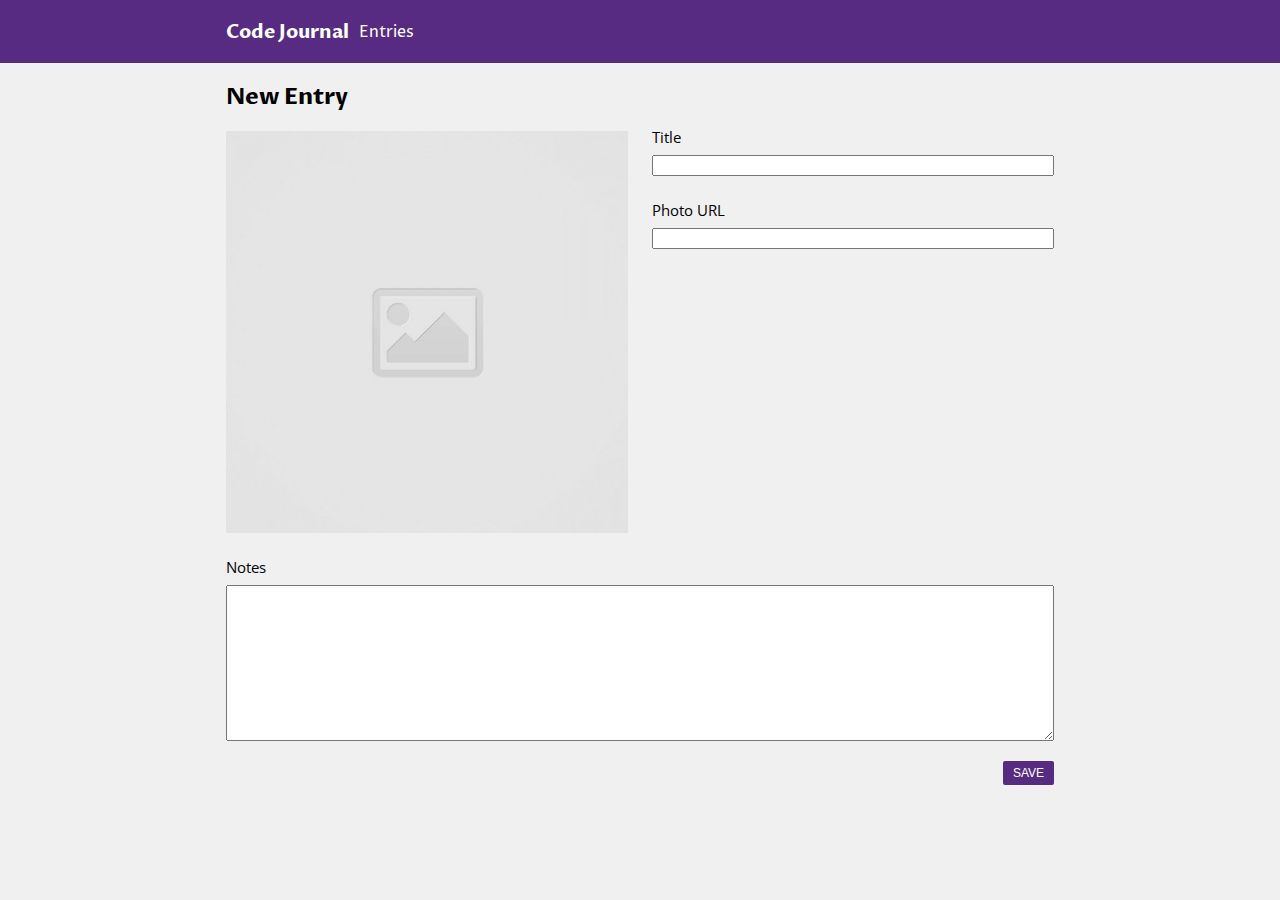
==== index.html @ 32ec37d5 "Updated the DOMContentLoaded call back function so it uses the viewSwap function to show the view wh" ====
<!DOCTYPE html>
<html lang="en">

<head>
  <meta charset="UTF-8">
  <meta name="viewport" content="width=device-width, initial-scale=1.0">
  <title>Code Journal</title>
  <link rel="icon" href="images/favicon.ico">
  <link rel="stylesheet" href="https://cdnjs.cloudflare.com/ajax/libs/font-awesome/6.0.0/css/all.min.css"
    integrity="sha512-9usAa10IRO0HhonpyAIVpjrylPvoDwiPUiKdWk5t3PyolY1cOd4DSE0Ga+ri4AuTroPR5aQvXU9xC6qOPnzFeg=="
    crossorigin="anonymous" referrerpolicy="no-referrer" />
  <link rel="stylesheet" href="css/reset.css">
  <link rel="stylesheet" href="css/layout.css">
  <link rel="stylesheet" href="css/styles.css">
  <link rel="preconnect" href="https://fonts.googleapis.com">
  <link rel="preconnect" href="https://fonts.gstatic.com" crossorigin>
  <link href="https://fonts.googleapis.com/css2?family=Open+Sans:wght@600&display=swap" rel="stylesheet">
  <link rel="preconnect" href="https://fonts.googleapis.com">
  <link rel="preconnect" href="https://fonts.gstatic.com" crossorigin>
  <link href="https://fonts.googleapis.com/css2?family=Proza+Libre&display=swap" rel="stylesheet">

</head>

<body>
  <header>
    <div class="container">
      <div class="row">
        <div class="column-full">
          <div class="tab-title">
            <div class="title-wrapper">
              <h3>Code Journal</h3>
              <div class="entries-link">
                <a href="" id="entries-click">Entries</a>
              </div>
            </div>
          </div>
        </div>
      </div>
    </div>
  </header>


  <main class="container">
    <div data-view="entry-form" class="">
      <form>
        <div class="row">
          <div class="column-half">
            <div class="picTitle">
              <h2>New Entry</h2>
            </div>
            <div class="picture">
              <img src="/images/placeholder-image-square.jpg" alt="placeholder icon">
            </div>
          </div>
          <div class="column-half">
            <div class="right">
              <label for="title">Title</label><br>
              <input id="title" type="text" name="page-title" required>
              <label for="url">Photo URL</label><br>
              <input id="url" name="photoURL" type="text" required>
            </div>
          </div>
        </div>

        <div class="row">
          <div class="column-full">
            <div>
              <label for="notes">Notes</label><br>
              <textarea id="notes" cols="40" rows="10" required name="message"></textarea>
            </div>
          </div>
        </div>

        <div class="row">
          <div class="column-full">
            <div class="button">
              <button type="submit" id="save">SAVE</button>
            </div>
          </div>
        </div>
      </form>
    </div>


    <div data-view="entries" class="">
      <div class="row">
        <div class="column-full">
          <div class="page-title">
            <div class="title-wrapper-2">
              <h2>Entries</h2>
              <div class="new">
                <a href="" id="new-entry-button">NEW</a>
              </div>
            </div>
          </div>
        </div>
      </div>

      <div>
        <ul id="entries-input">

        </ul>
        <p class="no-entry">No entries have been recorded.</p>
      </div>
    </div>
  </main>
  <script src="js/data.js"></script>
  <script src="js/main.js"></script>
</body>

</html>
---- css/layout.css ----
.hidden {
  display: none !important;
}

body {
  background-color: rgb(240, 240, 240);
}

.container {
  max-width: 575px;
  margin: 0 auto;
  padding: 0 1.5rem;
}

form {
  font-family: "open sans", sans-serif;
  font-size: 15px;
}

.row {
  display: flex;
  flex-wrap: wrap;
}

.column-full,
.column-half {
  width: 100%;
}

@media screen and (min-width: 768px) {
  .container {
    max-width: 900px;
  }

  .column-full,
  .column-half {
    padding: 0 0.75rem;
  }

  .column-half {
    width: 50%;
  }

  .column-full > #entries-input {
    width: 50%;
  }
}

img {
  width: 100%;
}

textarea {
  width: 100%;
}

#url,
#title {
  width: 100%;
}

input:focus,
textarea:focus {
  border-color: rgb(86, 43, 129);
  outline: none;
  border-width: 2px;
}
---- css/styles.css ----
.button {
  justify-content: right;
  display: flex;
  margin-top: 1rem;
  margin-bottom: 1rem;
}

header {
  font-family: "proza libre", sans-serif;
  background-color: rgb(86, 43, 129);
  color: white;
}

button {
  background-color: rgb(86, 43, 129);
  color: white;
  border: none;
  border-radius: 2px;
  padding-top: 5px;
  padding-bottom: 5px;
  padding-left: 10px;
  padding-right: 10px;
  font-size: 12px;
}

#title {
  margin-bottom: 1.5rem;
  margin-top: 0.5rem;
}

#url {
  margin-bottom: 1.5rem;
  margin-top: 0.5rem;
}

textarea {
  margin-top: 0.5rem;
}

.picture {
  margin-bottom: 1.25rem;
}

@media screen and (min-width: 768px) {
  .right {
    margin-top: 4rem;
  }
}

a {
  color: white;
  text-decoration: none;
}

.title-wrapper-2 {
  display: flex;
  justify-content: space-between;
  align-items: center;
}

.new {
  font-size: 17px;
  padding-top: 0.5rem;
  padding-bottom: 0.5rem;
  padding-right: 0.75rem;
  padding-left: 0.75rem;
  border-radius: 4px;
  background-color: rgb(86, 43, 129);
}

.tab-title {
  display: flex;
  align-items: center;
  justify-content: space-between;
}

.title-wrapper {
  display: flex;
  align-items: center;
  gap: 10px;
}

li {
  list-style-type: none;
  font-family: "proza libre", sans-serif;
  margin-bottom: 1rem;
}

h2 {
  font-family: "proza libre", sans-serif;
}

.column-half > h3 {
  font-size: 20px;
  margin-top: 0;
}

.column-half > p {
  font-size: 14px;
  word-spacing: 1px;
}

#new-entry-button {
  font-family: "open sans", sans-serif;
}

.no-entry {
  font-size: 14px;
  word-spacing: 1px;
  display: flex;
  justify-content: center;
}

ul {
  padding-left: 0;
}

.pic-images {
  margin-bottom: 1rem;
}
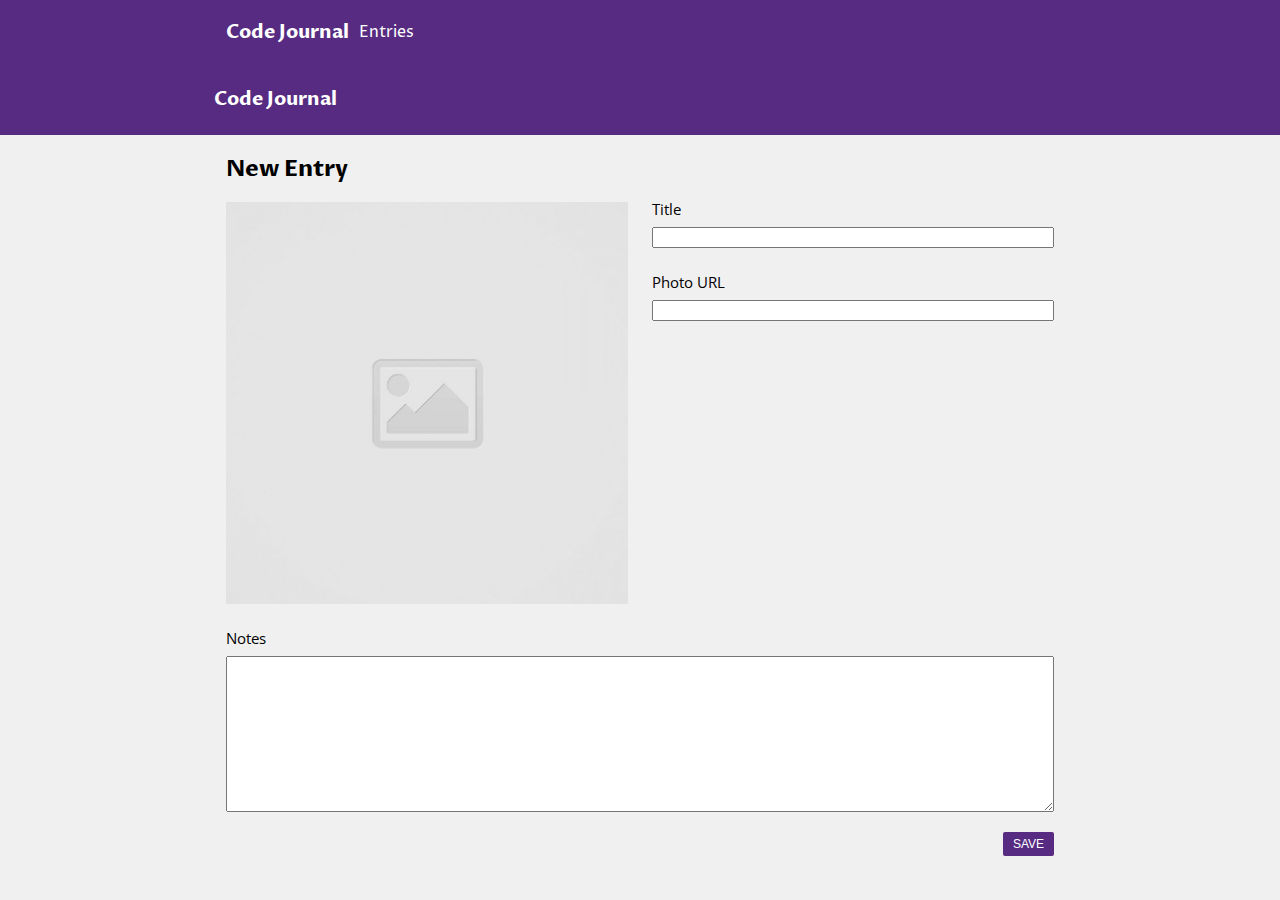
==== commit f1c6706e: "Merge branch 'main' into issue-2-view-an-entry" ====
--- a/index.html
+++ b/index.html
@@ -33,6 +33,11 @@
                 <a href="" id="entries-click">Entries</a>
               </div>
             </div>
+          </div>
+        </div>
+      </div>
+          <div class="tabTitle">
+            <h3>Code Journal</h3>
           </div>
         </div>
       </div>
@@ -107,5 +112,4 @@
   <script src="js/data.js"></script>
   <script src="js/main.js"></script>
 </body>
-
 </html>
--- a/css/layout.css
+++ b/css/layout.css
@@ -65,3 +65,23 @@
   outline: none;
   border-width: 2px;
 }
+
+img {
+  width: 100%;
+}
+
+textarea {
+  width: 100%;
+}
+
+#url,
+#title {
+  width: 100%;
+}
+
+input:focus,
+textarea:focus {
+  border-color: rgb(86, 43, 129);
+  outline: none;
+  border-width: 2px;
+}
--- a/css/styles.css
+++ b/css/styles.css
@@ -39,6 +39,13 @@
 
 .picture {
   margin-bottom: 1.25rem;
+}
+
+
+.tabTitle {
+  color: white;
+  padding-top: 0.25rem;
+  padding-bottom: 0.25rem;
 }
 
 @media screen and (min-width: 768px) {
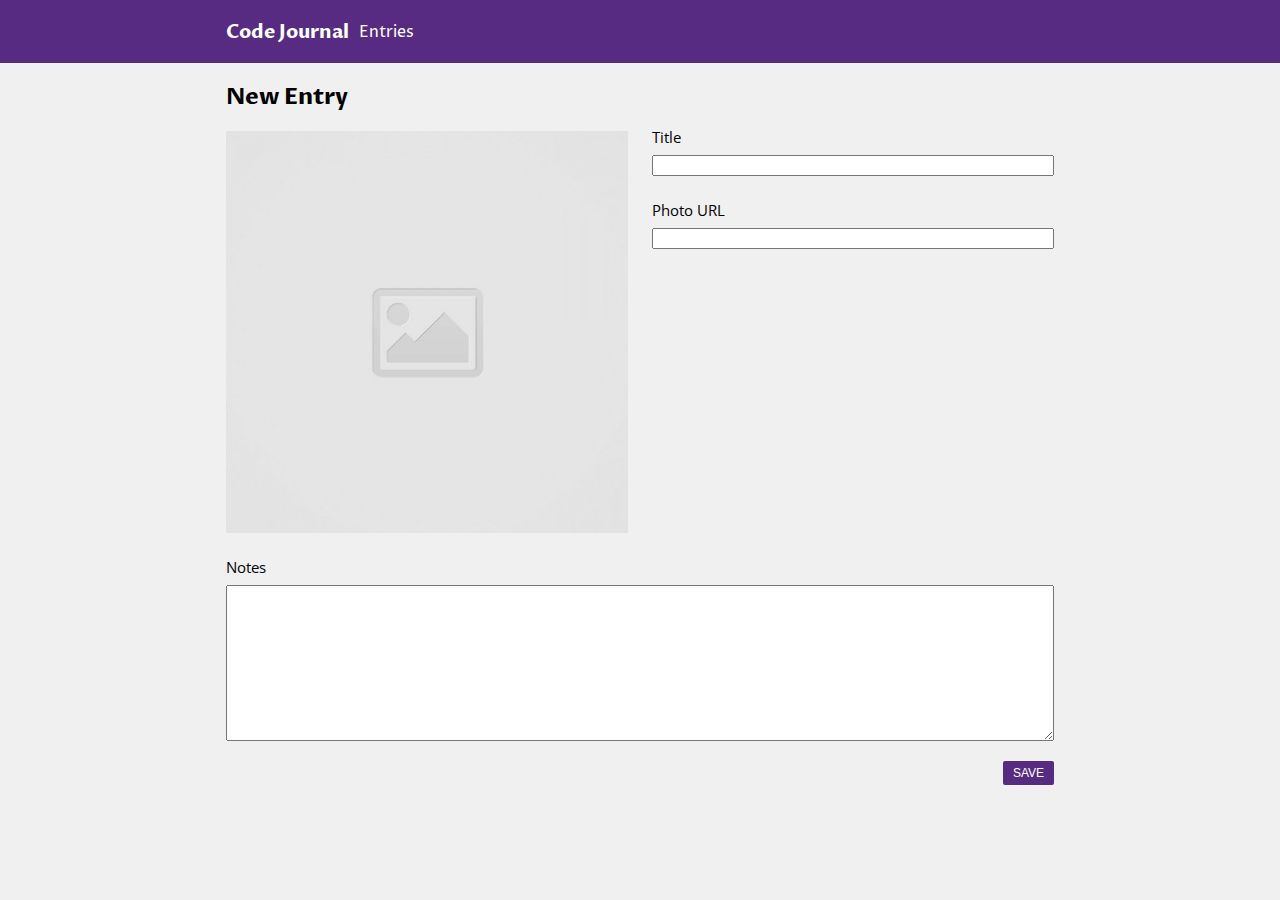
==== commit 1098b6fd: "fixed changes" ====
--- a/index.html
+++ b/index.html
@@ -33,11 +33,6 @@
                 <a href="" id="entries-click">Entries</a>
               </div>
             </div>
-          </div>
-        </div>
-      </div>
-          <div class="tabTitle">
-            <h3>Code Journal</h3>
           </div>
         </div>
       </div>
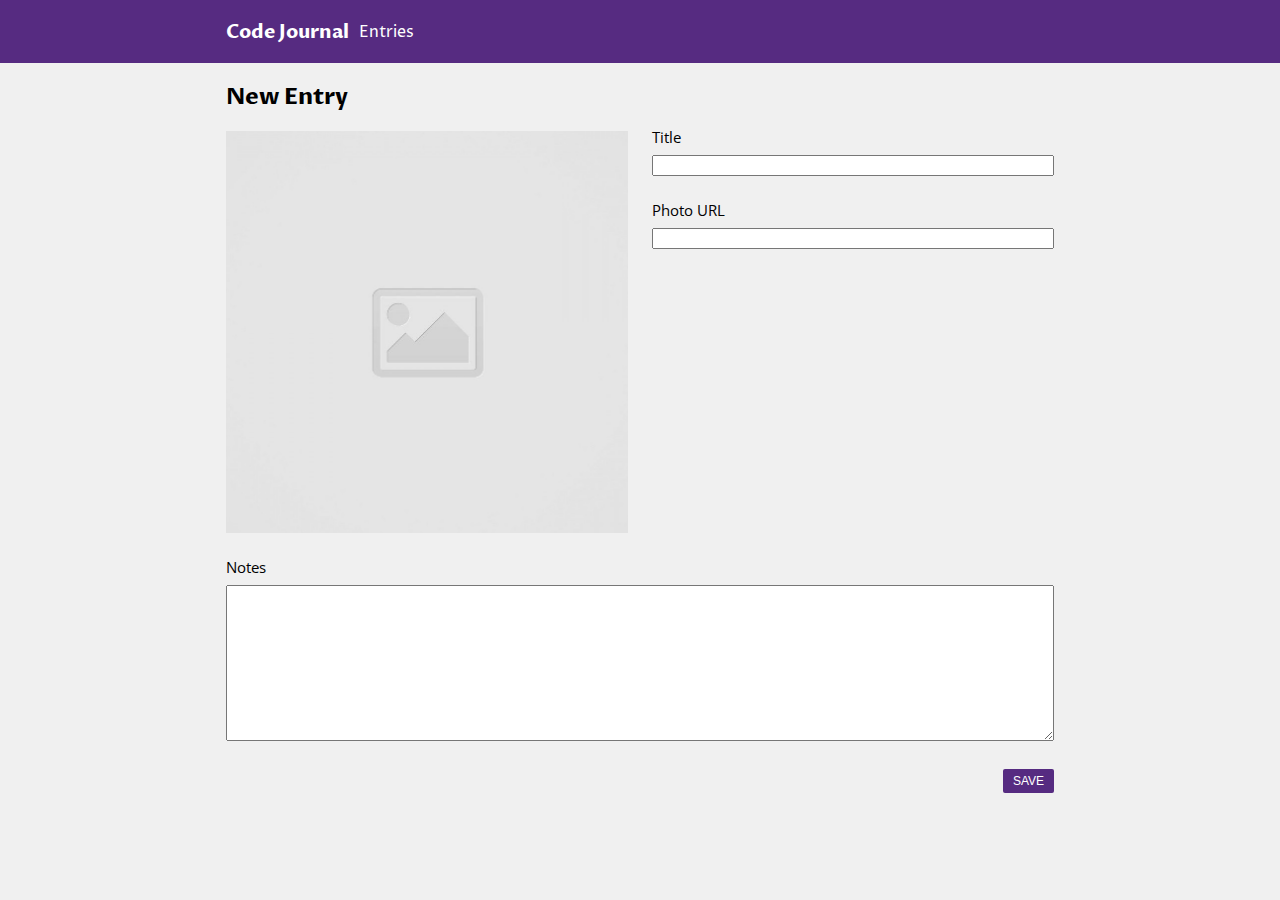
==== commit c50b36dc: "Added a button to the entry form with the text Delete Entry which is only visible when an entry is c" ====
--- a/index.html
+++ b/index.html
@@ -72,8 +72,11 @@
         </div>
 
         <div class="row">
-          <div class="column-full">
-            <div class="button">
+          <div class="column-full space-right">
+            <div class="delete hidden">
+              <button type="button" id="delete">Delete Entry</button>
+            </div>
+            <div class="save-button">
               <button type="submit" id="save">SAVE</button>
             </div>
           </div>
@@ -107,4 +110,5 @@
   <script src="js/data.js"></script>
   <script src="js/main.js"></script>
 </body>
+
 </html>
--- a/css/styles.css
+++ b/css/styles.css
@@ -39,13 +39,6 @@
 
 .picture {
   margin-bottom: 1.25rem;
-}
-
-
-.tabTitle {
-  color: white;
-  padding-top: 0.25rem;
-  padding-bottom: 0.25rem;
 }
 
 @media screen and (min-width: 768px) {
@@ -125,3 +118,37 @@
 .pic-images {
   margin-bottom: 1rem;
 }
+
+.title-row {
+  display: flex;
+  justify-content: space-between;
+}
+
+i {
+  padding-top: 1.25rem;
+  font-size: 1.25rem;
+  color: rgb(86, 43, 129);
+}
+
+.space-right {
+  display: flex;
+  justify-content: right;
+  margin-bottom: 1.5rem;
+  margin-top: 1.5rem;
+}
+
+.space-between {
+  display: flex;
+  justify-content: space-between;
+  margin-bottom: 1.5rem;
+  margin-top: 1.5rem;
+}
+
+#delete {
+  border: none;
+  background-color: rgb(240, 240, 240);
+  color: red;
+  text-decoration: underline;
+  font-size: 14px;
+  padding: 0;
+}
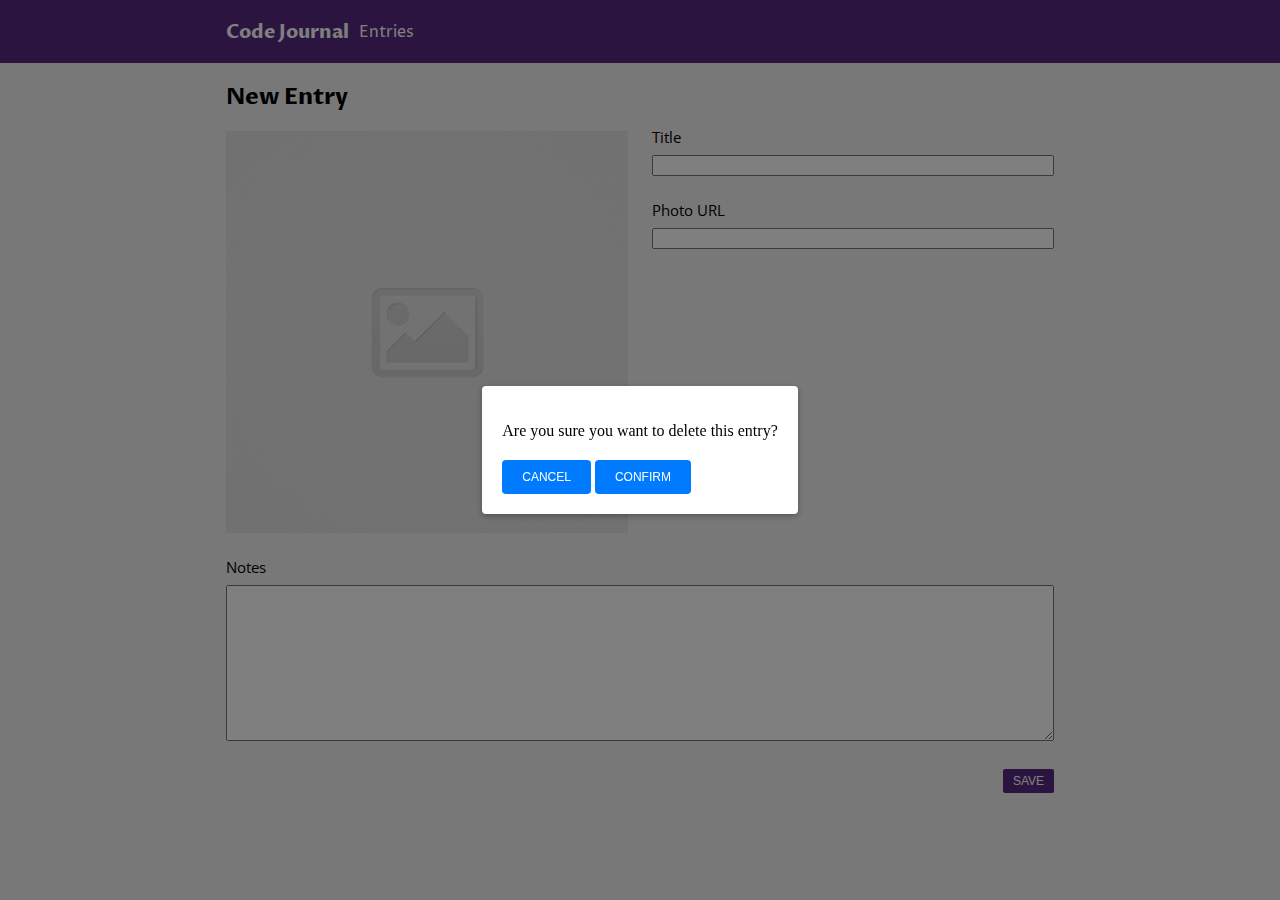
==== commit a25bb9e4: "When the user clicks cancel, it hides the modal and goes back to entries. #4" ====
--- a/index.html
+++ b/index.html
@@ -106,7 +106,15 @@
         <p class="no-entry">No entries have been recorded.</p>
       </div>
     </div>
+
   </main>
+  <div class="background">
+    <div class="modal">
+      <p>Are you sure you want to delete this entry?</p>
+      <button type="button" id="cancel">CANCEL</button>
+      <button type="button" id="confirm">CONFIRM</button>
+    </div>
+  </div>
   <script src="js/data.js"></script>
   <script src="js/main.js"></script>
 </body>
--- a/css/styles.css
+++ b/css/styles.css
@@ -152,3 +152,35 @@
   font-size: 14px;
   padding: 0;
 }
+
+.background {
+  position: fixed;
+  top: 0;
+  left: 0;
+  width: 100%;
+  height: 100%;
+  background-color: rgba(0, 0, 0, 0.5);
+  display: flex;
+  justify-content: center;
+  align-items: center;
+}
+
+.modal {
+  background-color: #fff;
+  padding: 20px;
+  border-radius: 4px;
+  box-shadow: 0 2px 6px rgba(0, 0, 0, 0.3);
+}
+
+.modal p {
+  margin-bottom: 20px;
+}
+
+.modal button {
+  padding: 10px 20px;
+  background-color: #007bff;
+  color: #fff;
+  border: none;
+  border-radius: 4px;
+  cursor: pointer;
+}
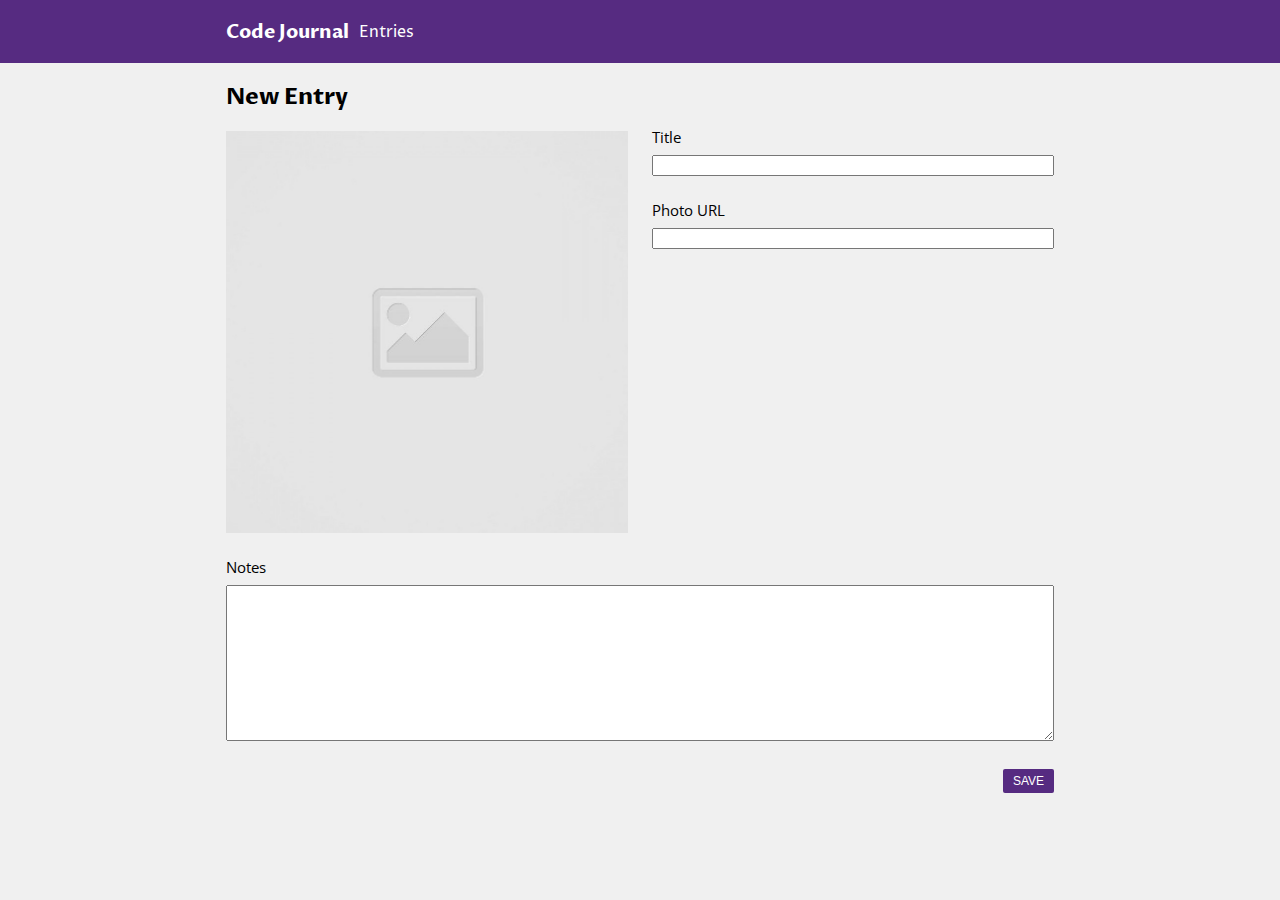
==== commit e22faf55: "Shows confirmation modal when the user clicks delete entry. #4" ====
--- a/index.html
+++ b/index.html
@@ -108,7 +108,7 @@
     </div>
 
   </main>
-  <div class="background">
+  <div class="background hidden">
     <div class="modal">
       <p>Are you sure you want to delete this entry?</p>
       <button type="button" id="cancel">CANCEL</button>
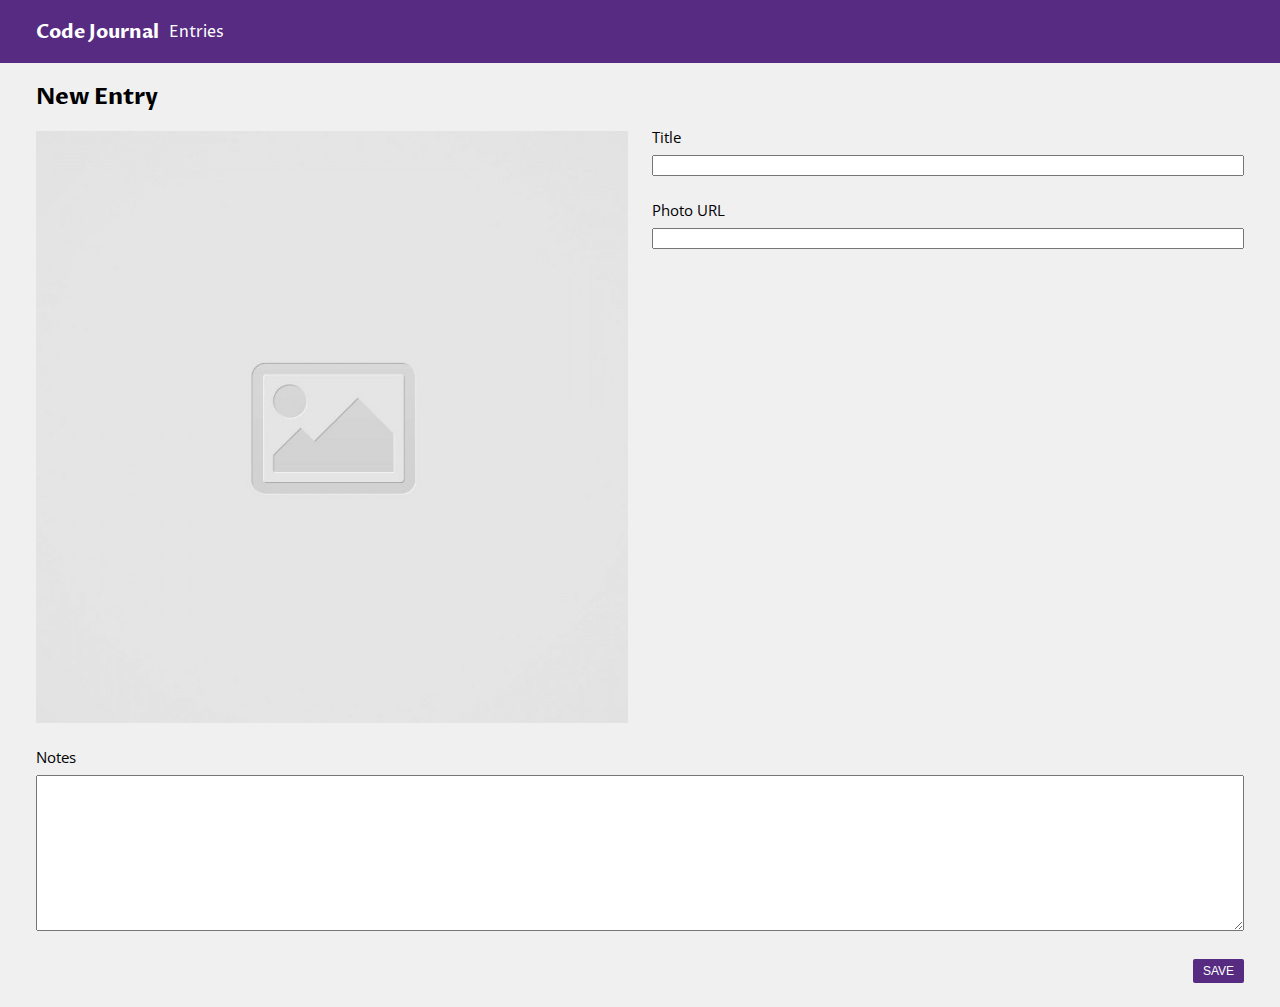
==== commit 2e4475e2: "Fixed some styling and layout error and made the modal styling to match the figma. #4" ====
--- a/index.html
+++ b/index.html
@@ -40,7 +40,7 @@
   </header>
 
 
-  <main class="container">
+  <main class="head">
     <div data-view="entry-form" class="">
       <form>
         <div class="row">
@@ -110,9 +110,13 @@
   </main>
   <div class="background hidden">
     <div class="modal">
-      <p>Are you sure you want to delete this entry?</p>
-      <button type="button" id="cancel">CANCEL</button>
-      <button type="button" id="confirm">CONFIRM</button>
+      <div class="row margin-bottom" >
+        <p>Are you sure you want to delete this entry?</p>
+      </div>
+      <div class="row">
+        <button type="button" id="cancel">CANCEL</button>
+        <button type="button" id="confirm">CONFIRM</button>
+      </div>
     </div>
   </div>
   <script src="js/data.js"></script>
--- a/css/layout.css
+++ b/css/layout.css
@@ -8,7 +8,6 @@
 
 .container {
   max-width: 575px;
-  margin: 0 auto;
   padding: 0 1.5rem;
 }
 
@@ -20,6 +19,7 @@
 .row {
   display: flex;
   flex-wrap: wrap;
+  justify-content: space-between;
 }
 
 .column-full,
@@ -85,3 +85,7 @@
   outline: none;
   border-width: 2px;
 }
+
+.margin-bottom {
+  margin-bottom: 1rem;
+}
--- a/css/styles.css
+++ b/css/styles.css
@@ -21,6 +21,11 @@
   padding-left: 10px;
   padding-right: 10px;
   font-size: 12px;
+}
+
+.head {
+  padding-left: 1.5rem;
+  padding-right: 1.5rem;
 }
 
 #title {
@@ -169,18 +174,19 @@
   background-color: #fff;
   padding: 20px;
   border-radius: 4px;
-  box-shadow: 0 2px 6px rgba(0, 0, 0, 0.3);
 }
 
 .modal p {
   margin-bottom: 20px;
 }
 
-.modal button {
-  padding: 10px 20px;
-  background-color: #007bff;
-  color: #fff;
-  border: none;
+#cancel {
+  background-color: rgb(182, 182, 182);
   border-radius: 4px;
-  cursor: pointer;
+  color: black;
 }
+
+#confirm {
+  background-color: rgb(220, 38, 37);
+  border-radius: 4px;
+}
